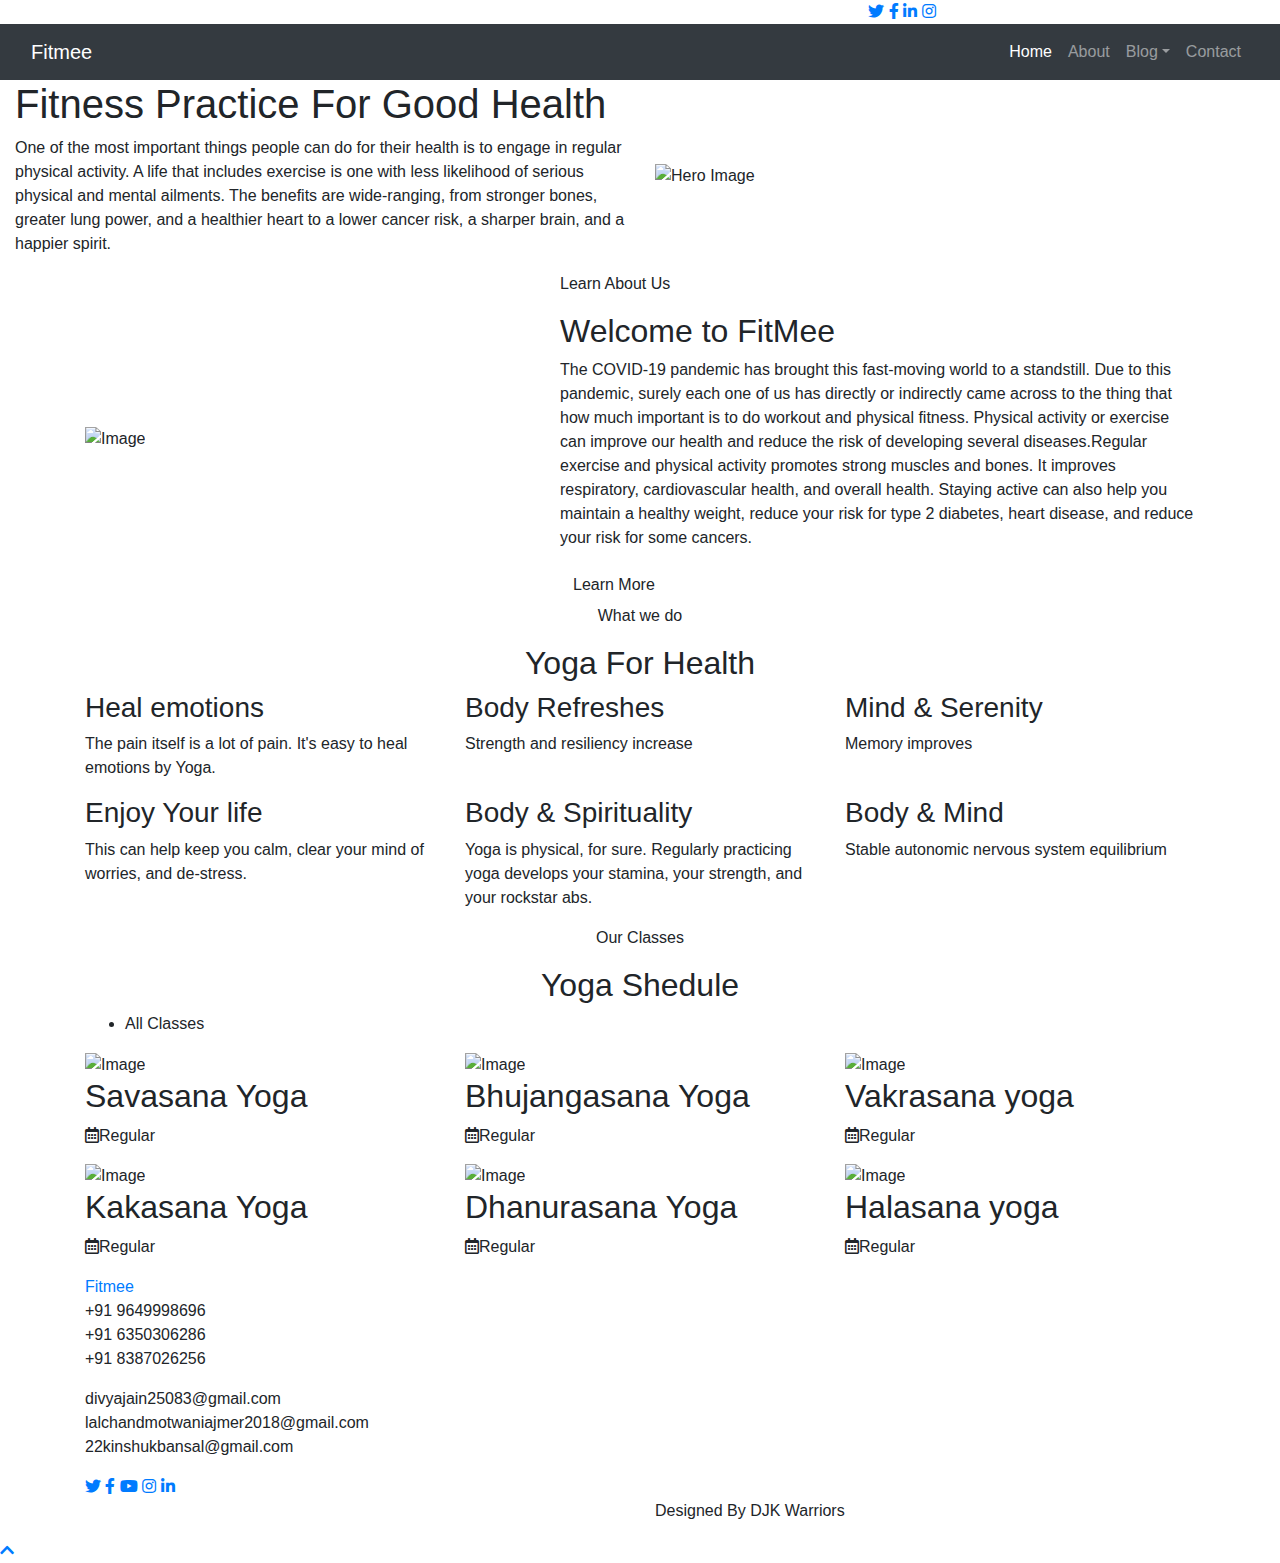
==== index.html @ bb95ceb0 "Add files via upload" ====
<!DOCTYPE html>
<html lang="en">

<head>
    <meta charset="utf-8">
    <title>Workout and Fitness</title>
    <meta content="width=device-width, initial-scale=1.0" name="viewport">
    <meta content="Free Website Template" name="keywords">
    <meta content="Free Website Template" name="description">

    <!-- Favicon -->
    <link href="img/favicon.ico" rel="icon">

    <!-- Google Font -->
    <link href="https://fonts.googleapis.com/css2?family=Open+Sans:wght@300;400;600;700;800&display=swap" rel="stylesheet">

    <!-- CSS Libraries -->
    <link href="https://stackpath.bootstrapcdn.com/bootstrap/4.4.1/css/bootstrap.min.css" rel="stylesheet">
    <link href="https://cdnjs.cloudflare.com/ajax/libs/font-awesome/5.10.0/css/all.min.css" rel="stylesheet">
    <link href="lib/animate/animate.min.css" rel="stylesheet">
    <link href="lib/flaticon/font/flaticon.css" rel="stylesheet">
    <link href="lib/owlcarousel/assets/owl.carousel.min.css" rel="stylesheet">
    <link href="lib/lightbox/css/lightbox.min.css" rel="stylesheet">

    <!-- Template Stylesheet -->
    <link href="css/style.css" rel="stylesheet">
</head>

<body>
    <!-- Top Bar Start -->
    <div class="top-bar d-none d-md-block">
        <div class="container-fluid">
            <div class="row">
                <div class="col-md-8">

                </div>
                <div class="col-md-4">
                    <div class="top-bar-right">
                        <div class="top-bar-right">
                            <div class="social">
                                <a href=""><i class="fab fa-twitter"></i></a>
                                <a href=""><i class="fab fa-facebook-f"></i></a>
                                <a href=""><i class="fab fa-linkedin-in"></i></a>
                                <a href=""><i class="fab fa-instagram"></i></a>
                            </div>
                        </div>
                    </div>
                </div>
            </div>
        </div>
    </div>
    <!-- Top Bar End -->

    <!-- Nav Bar Start -->
    <div class="navbar navbar-expand-lg bg-dark navbar-dark">
        <div class="container-fluid">
            <a href="index.html" class="navbar-brand">F<span>it</span>mee</a>
            <button type="button" class="navbar-toggler" data-toggle="collapse" data-target="#navbarCollapse">
                    <span class="navbar-toggler-icon"></span>
                </button>

            <div class="collapse navbar-collapse justify-content-between" id="navbarCollapse">
                <div class="navbar-nav ml-auto">
                    <a href="index.html" class="nav-item nav-link active">Home</a>
                    <a href="about.html" class="nav-item nav-link">About</a>



                    <div class="nav-item dropdown">
                        <a href="#" class="nav-link dropdown-toggle" data-toggle="dropdown">Blog</a>
                        <div class="dropdown-menu">
                            <a href="blog.html" class="dropdown-item">Physical fitness</a>
                            <a href="single.html" class="dropdown-item">Mental fitness</a>
                            <a href="fact.html" class="dropdown-item">Household chore facts</a>
                        </div>
                    </div>
                    <a href="contact.html" class="nav-item nav-link">Contact</a>
                </div>
            </div>
        </div>
    </div>
    <!-- Nav Bar End -->


    <!-- Hero Start -->
    <div class="hero">
        <div class="container-fluid">
            <div class="row align-items-center">
                <div class="col-sm-12 col-md-6">
                    <div class="hero-text">
                        <h1>Fitness Practice For Good Health</h1>
                        <p>
                            One of the most important things people can do for their health is to engage in regular physical activity. A life that includes exercise is one with less likelihood of serious physical and mental ailments. The benefits are wide-ranging, from stronger
                            bones, greater lung power, and a healthier heart to a lower cancer risk, a sharper brain, and a happier spirit.
                        </p>

                    </div>
                </div>
                <div class="col-sm-12 col-md-6 d-none d-md-block">
                    <div class="hero-image">
                        <img src="img/hero.png" alt="Hero Image">
                    </div>
                </div>
            </div>
        </div>
    </div>
    <!-- Hero End -->


    <!-- About Start -->
    <div class="about wow fadeInUp" data-wow-delay="0.1s">
        <div class="container">
            <div class="row align-items-center">
                <div class="col-lg-5 col-md-6">
                    <div class="about-img">
                        <img src="img/about.png" alt="Image">
                    </div>
                </div>
                <div class="col-lg-7 col-md-6">
                    <div class="section-header text-left">
                        <p>Learn About Us</p>
                        <h2>Welcome to FitMee</h2>
                    </div>
                    <div class="about-text">
                        <p>
                            The COVID-19 pandemic has brought this fast-moving world to a standstill. Due to this pandemic, surely each one of us has directly or indirectly came across to the thing that how much important is to do workout and physical fitness. Physical activity
                            or exercise can improve our health and reduce the risk of developing several diseases.Regular exercise and physical activity promotes strong muscles and bones. It improves respiratory, cardiovascular health, and overall health.
                            Staying active can also help you maintain a healthy weight, reduce your risk for type 2 diabetes, heart disease, and reduce your risk for some cancers.
                        </p>
                        <a class="btn" href="">Learn More</a>
                    </div>
                </div>
            </div>
        </div>
    </div>
    <!-- About End -->


    <!-- Service Start -->
    <div class="service">
        <div class="container">
            <div class="section-header text-center wow zoomIn" data-wow-delay="0.1s">
                <p>What we do</p>
                <h2>Yoga For Health</h2>
            </div>
            <div class="row">
                <div class="col-lg-4 col-md-6 wow fadeInUp" data-wow-delay="0.0s">
                    <div class="service-item">
                        <div class="service-icon">
                            <i class="flaticon-workout"></i>
                        </div>
                        <h3>Heal emotions</h3>
                        <p>
                            The pain itself is a lot of pain. It's easy to heal emotions by Yoga.
                        </p>
                    </div>
                </div>
                <div class="col-lg-4 col-md-6 wow fadeInUp" data-wow-delay="0.2s">
                    <div class="service-item active">
                        <div class="service-icon">
                            <i class="flaticon-workout-1"></i>
                        </div>
                        <h3>Body Refreshes</h3>
                        <p>
                            Strength and resiliency increase
                        </p>
                    </div>
                </div>
                <div class="col-lg-4 col-md-6 wow fadeInUp" data-wow-delay="0.4s">
                    <div class="service-item">
                        <div class="service-icon">
                            <i class="flaticon-workout-2"></i>
                        </div>
                        <h3>Mind & Serenity</h3>
                        <p>
                            Memory improves
                        </p>
                    </div>
                </div>
                <div class="col-lg-4 col-md-6 wow fadeInUp" data-wow-delay="0.6s">
                    <div class="service-item">
                        <div class="service-icon">
                            <i class="flaticon-workout-3"></i>
                        </div>
                        <h3>Enjoy Your life</h3>
                        <p>
                            This can help keep you calm, clear your mind of worries, and de-stress.
                        </p>
                    </div>
                </div>
                <div class="col-lg-4 col-md-6 wow fadeInUp" data-wow-delay="0.8s">
                    <div class="service-item">
                        <div class="service-icon">
                            <i class="flaticon-workout-4"></i>
                        </div>
                        <h3>Body & Spirituality</h3>
                        <p>
                            Yoga is physical, for sure. Regularly practicing yoga develops your stamina, your strength, and your rockstar abs.
                        </p>
                    </div>
                </div>
                <div class="col-lg-4 col-md-6 wow fadeInUp" data-wow-delay="1s">
                    <div class="service-item">
                        <div class="service-icon">
                            <i class="flaticon-yoga-pose"></i>
                        </div>
                        <h3>Body & Mind</h3>
                        <p>
                            Stable autonomic nervous system equilibrium
                        </p>
                    </div>
                </div>
            </div>
        </div>
    </div>
    <!-- Service End -->


    <!-- Class Start -->
    <div class="class">
        <div class="container">
            <div class="section-header text-center wow zoomIn" data-wow-delay="0.1s">
                <p>Our Classes</p>
                <h2>Yoga Shedule</h2>
            </div>
            <div class="row">
                <div class="col-12">
                    <ul id="class-filter">
                        <li data-filter="*" class="filter-active">All Classes</li>

                    </ul>
                </div>
            </div>
            <div class="row class-container">
                <div class="col-lg-4 col-md-6 col-sm-12 class-item filter-1 wow fadeInUp" data-wow-delay="0.0s">
                    <div class="class-wrap">
                        <div class="class-img">
                            <img src="img/class-1.jpg" alt="Image">
                        </div>
                        <div class="class-text">

                            <h2>Savasana Yoga</h2>
                            <div class="class-meta">
                                <p><i class="far fa-calendar-alt"></i>Regular</p>

                            </div>
                        </div>
                    </div>
                </div>
                <div class="col-lg-4 col-md-6 col-sm-12 class-item filter-2 wow fadeInUp" data-wow-delay="0.2s">
                    <div class="class-wrap">
                        <div class="class-img">
                            <img src="img/class-2.jpg" alt="Image">
                        </div>
                        <div class="class-text">

                            <h2>Bhujangasana Yoga</h2>
                            <div class="class-meta">
                                <p><i class="far fa-calendar-alt"></i>Regular</p>

                            </div>
                        </div>
                    </div>
                </div>
                <div class="col-lg-4 col-md-6 col-sm-12 class-item filter-3 wow fadeInUp" data-wow-delay="0.4s">
                    <div class="class-wrap">
                        <div class="class-img">
                            <img src="img/class-3.jpg" alt="Image">
                        </div>
                        <div class="class-text">

                            <h2>Vakrasana yoga</h2>
                            <div class="class-meta">
                                <p><i class="far fa-calendar-alt"></i>Regular</p>

                            </div>
                        </div>
                    </div>
                </div>
                <div class="col-lg-4 col-md-6 col-sm-12 class-item filter-1 wow fadeInUp" data-wow-delay="0.6s">
                    <div class="class-wrap">
                        <div class="class-img">
                            <img src="img/class-4.jpg" alt="Image">
                        </div>
                        <div class="class-text">

                            <h2>Kakasana Yoga</h2>
                            <div class="class-meta">
                                <p><i class="far fa-calendar-alt"></i>Regular</p>

                            </div>
                        </div>
                    </div>
                </div>
                <div class="col-lg-4 col-md-6 col-sm-12 class-item filter-2 wow fadeInUp" data-wow-delay="0.8s">
                    <div class="class-wrap">
                        <div class="class-img">
                            <img src="img/class-5.jpg" alt="Image">
                        </div>
                        <div class="class-text">

                            <h2>Dhanurasana Yoga</h2>
                            <div class="class-meta">
                                <p><i class="far fa-calendar-alt"></i>Regular</p>

                            </div>
                        </div>
                    </div>
                </div>
                <div class="col-lg-4 col-md-6 col-sm-12 class-item filter-3 wow fadeInUp" data-wow-delay="1s">
                    <div class="class-wrap">
                        <div class="class-img">
                            <img src="img/class-6.jpg" alt="Image">
                        </div>
                        <div class="class-text">

                            <h2>Halasana yoga</h2>
                            <div class="class-meta">
                                <p><i class="far fa-calendar-alt"></i>Regular</p>

                            </div>
                        </div>
                    </div>
                </div>
            </div>
        </div>
    </div>
    <!-- Class End -->













    <!-- Footer Start -->
    <div class="footer wow fadeIn" data-wow-delay="0.3s">
        <div class="container-fluid">
            <div class="container">
                <div class="footer-info">
                    <a href="index.html" class="footer-logo">F<span>it</span>mee</a>

                    <div class="footer-menu">
                        <p>+91 9649998696<br>+91 6350306286<br>+91 8387026256</p>
                        <p>divyajain25083@gmail.com<br>lalchandmotwaniajmer2018@gmail.com<br>22kinshukbansal@gmail.com</p>
                    </div>
                    <div class="footer-social">
                        <a href=""><i class="fab fa-twitter"></i></a>
                        <a href=""><i class="fab fa-facebook-f"></i></a>
                        <a href=""><i class="fab fa-youtube"></i></a>
                        <a href=""><i class="fab fa-instagram"></i></a>
                        <a href=""><i class="fab fa-linkedin-in"></i></a>
                    </div>


                </div>
            </div>
            <div class="container copyright">
                <div class="row">
                    <div class="col-md-6">

                    </div>
                    <div class="col-md-6">
                        <p>Designed By DJK Warriors</p>
                    </div>
                </div>
            </div>
        </div>
    </div>
    <!-- Footer End -->

    <a href="#" class="back-to-top"><i class="fa fa-chevron-up"></i></a>

    <!-- JavaScript Libraries -->
    <script src="https://code.jquery.com/jquery-3.4.1.min.js"></script>
    <script src="https://stackpath.bootstrapcdn.com/bootstrap/4.4.1/js/bootstrap.bundle.min.js"></script>
    <script src="lib/easing/easing.min.js"></script>
    <script src="lib/wow/wow.min.js"></script>
    <script src="lib/owlcarousel/owl.carousel.min.js"></script>
    <script src="lib/isotope/isotope.pkgd.min.js"></script>
    <script src="lib/lightbox/js/lightbox.min.js"></script>

    <!-- Contact Javascript File -->
    <script src="mail/jqBootstrapValidation.min.js"></script>
    <script src="mail/contact.js"></script>

    <!-- Template Javascript -->
    <script src="js/main.js"></script>
</body>

</html>
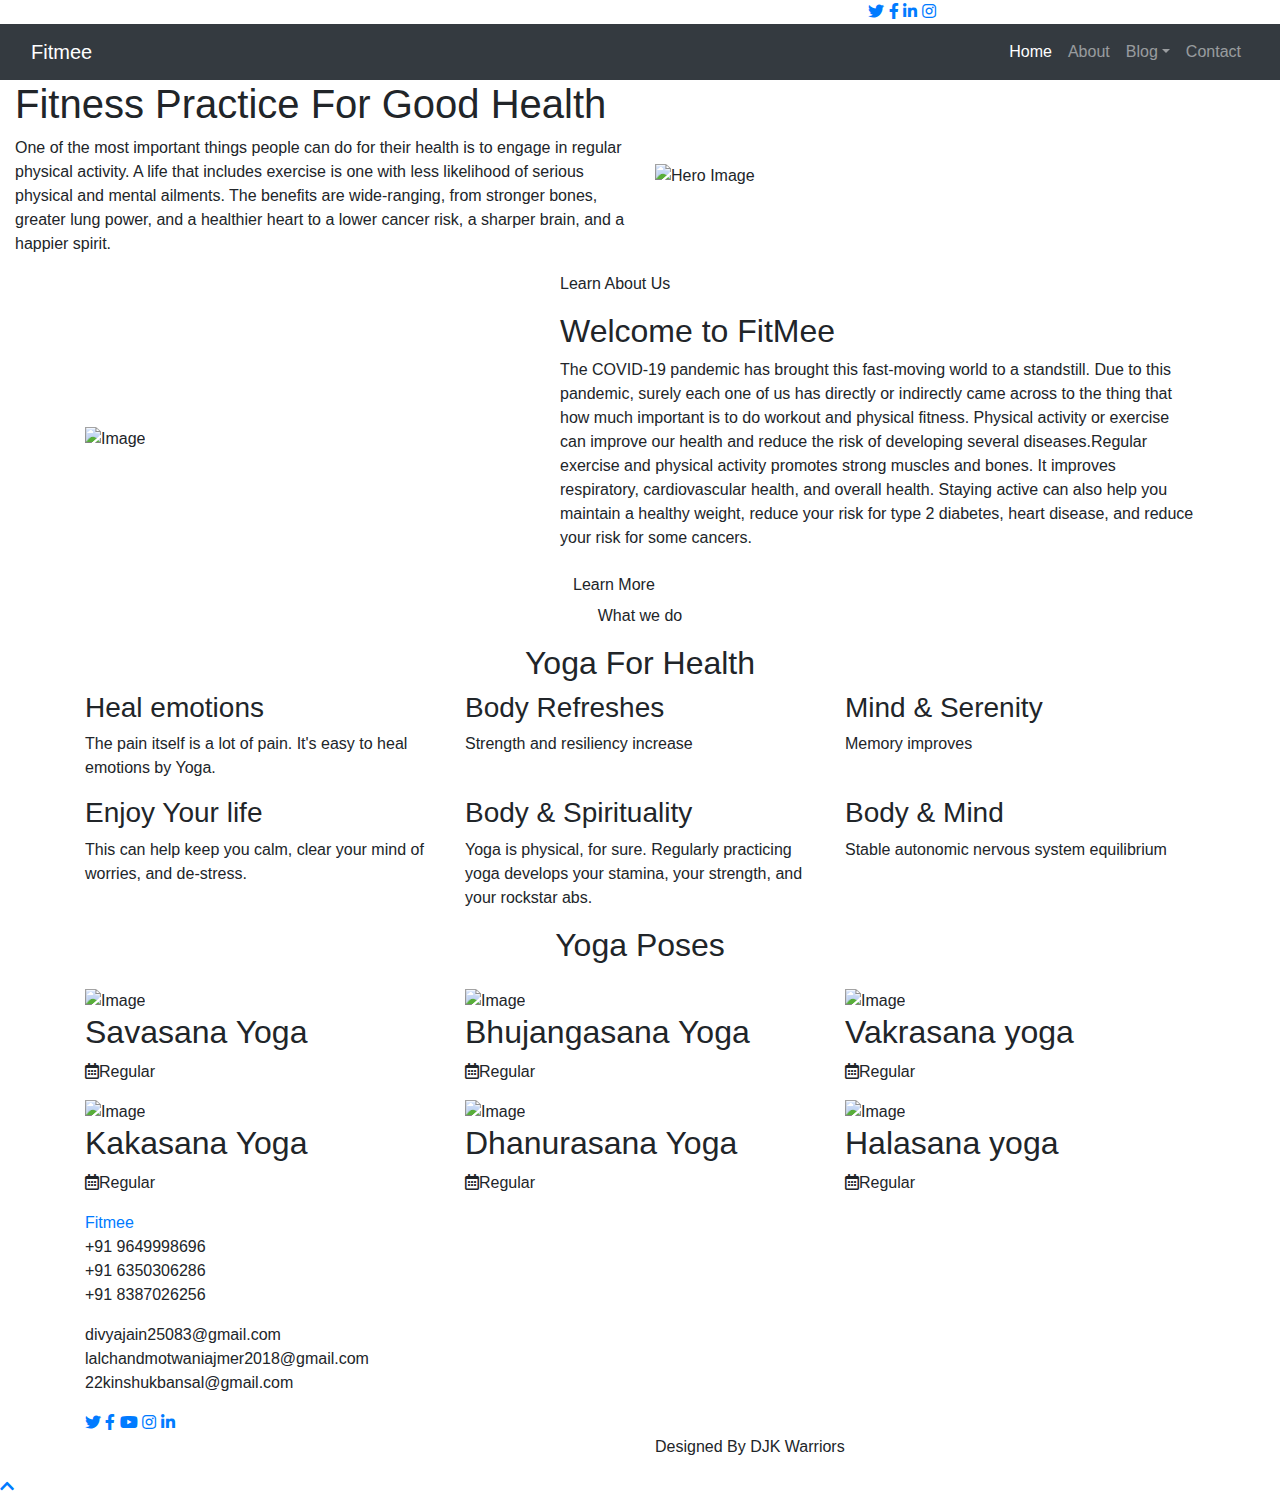
==== commit da4f29f5: "Add files via upload" ====
--- a/index.html
+++ b/index.html
@@ -220,13 +220,11 @@
     <div class="class">
         <div class="container">
             <div class="section-header text-center wow zoomIn" data-wow-delay="0.1s">
-                <p>Our Classes</p>
-                <h2>Yoga Shedule</h2>
+                <h2>Yoga Poses</h2>
             </div>
             <div class="row">
                 <div class="col-12">
                     <ul id="class-filter">
-                        <li data-filter="*" class="filter-active">All Classes</li>
 
                     </ul>
                 </div>
